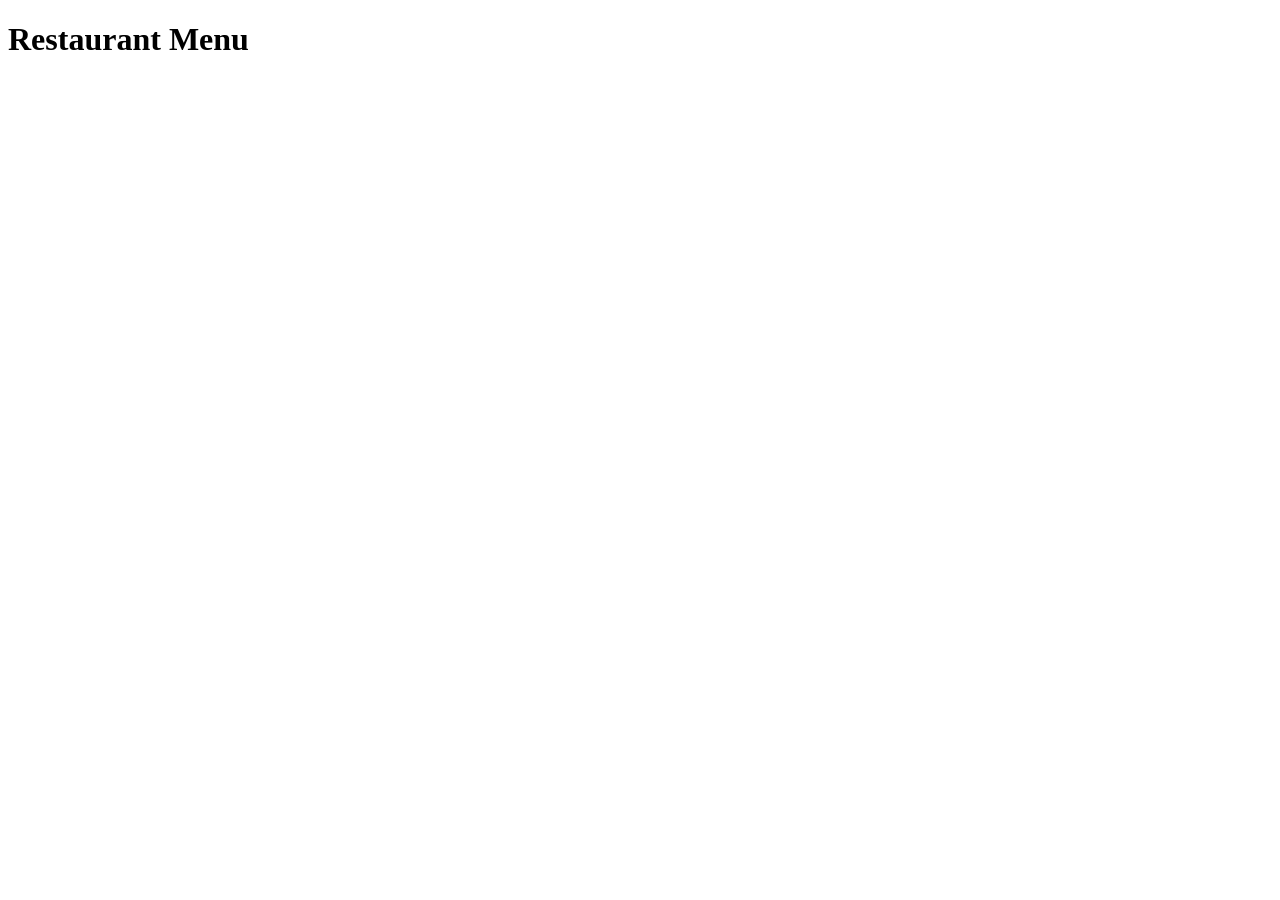
==== index.html @ 2ce2f13d "commit" ====
<!DOCTYPE html>
<html lang="en">
<head>
    <meta charset="UTF-8">
    <meta name="viewport" content="width=device-width, initial-scale=1.0">
    <title>Food</title>
</head>
<body>
    <h1>Restaurant Menu</h1>
</body>
</html>
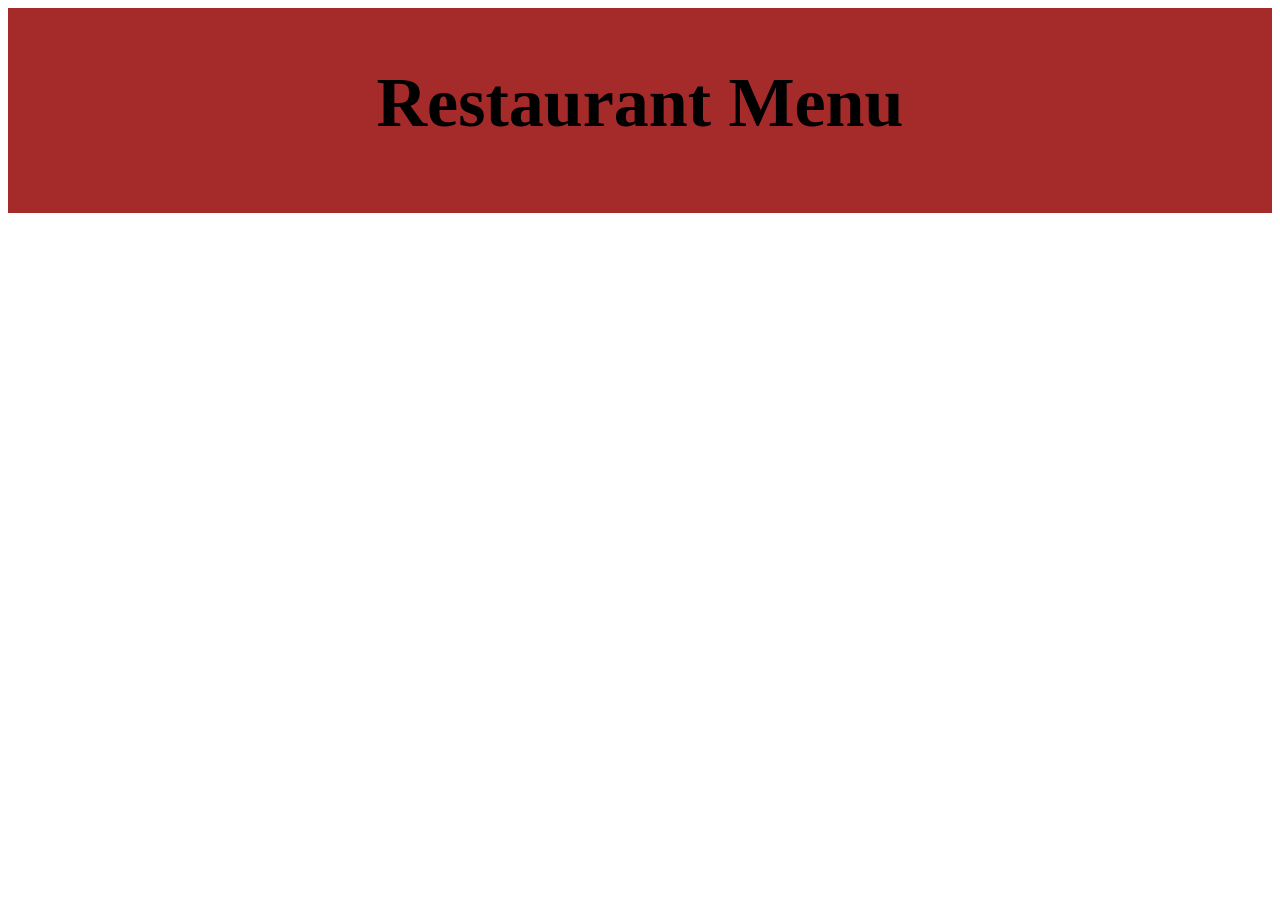
==== commit 8880713a: "commit" ====
--- a/index.html
+++ b/index.html
@@ -4,8 +4,9 @@
     <meta charset="UTF-8">
     <meta name="viewport" content="width=device-width, initial-scale=1.0">
     <title>Food</title>
+    <link rel="stylesheet" href="res.css">
 </head>
 <body>
-    <h1>Restaurant Menu</h1>
+    <h1 class="coolintro">Restaurant Menu</h1>
 </body>
 </html>
--- a/res.css
+++ b/res.css
@@ -0,0 +1,8 @@
+.coolintro{
+    text-align: center;
+    background-color: brown;
+    margin: 0;
+    height: 150px;
+    padding-top: 55px;
+    font-size: 70px;
+}
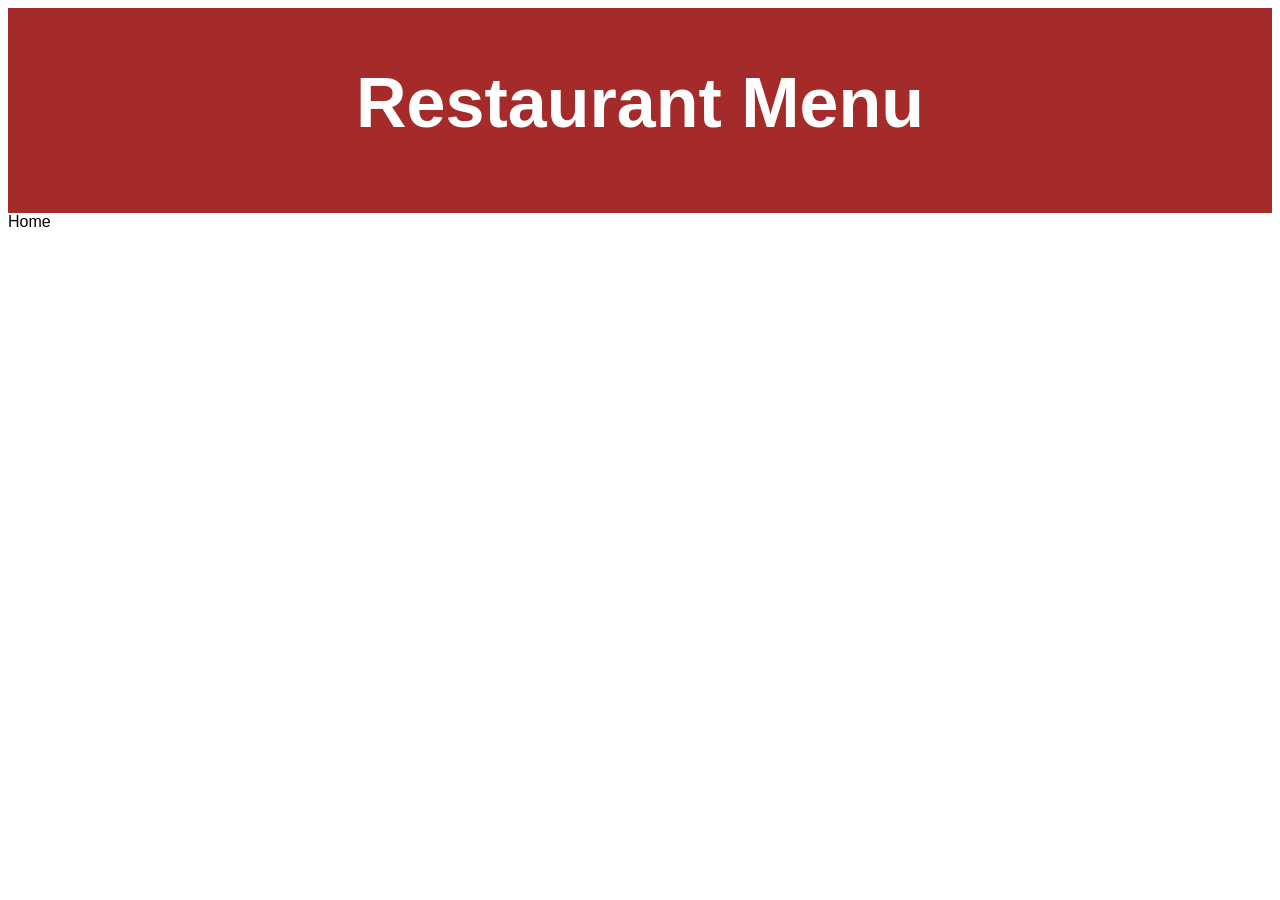
==== commit 014ed0dd: "commit" ====
--- a/index.html
+++ b/index.html
@@ -8,5 +8,8 @@
 </head>
 <body>
     <h1 class="coolintro">Restaurant Menu</h1>
+    <nav>
+        <a>Home</a>
+    </nav>
 </body>
 </html>
--- a/res.css
+++ b/res.css
@@ -1,3 +1,6 @@
+body{font-family: Arial, Helvetica, sans-serif;}
+
+
 .coolintro{
     text-align: center;
     background-color: brown;
@@ -5,4 +8,5 @@
     height: 150px;
     padding-top: 55px;
     font-size: 70px;
+    color: white;
 }
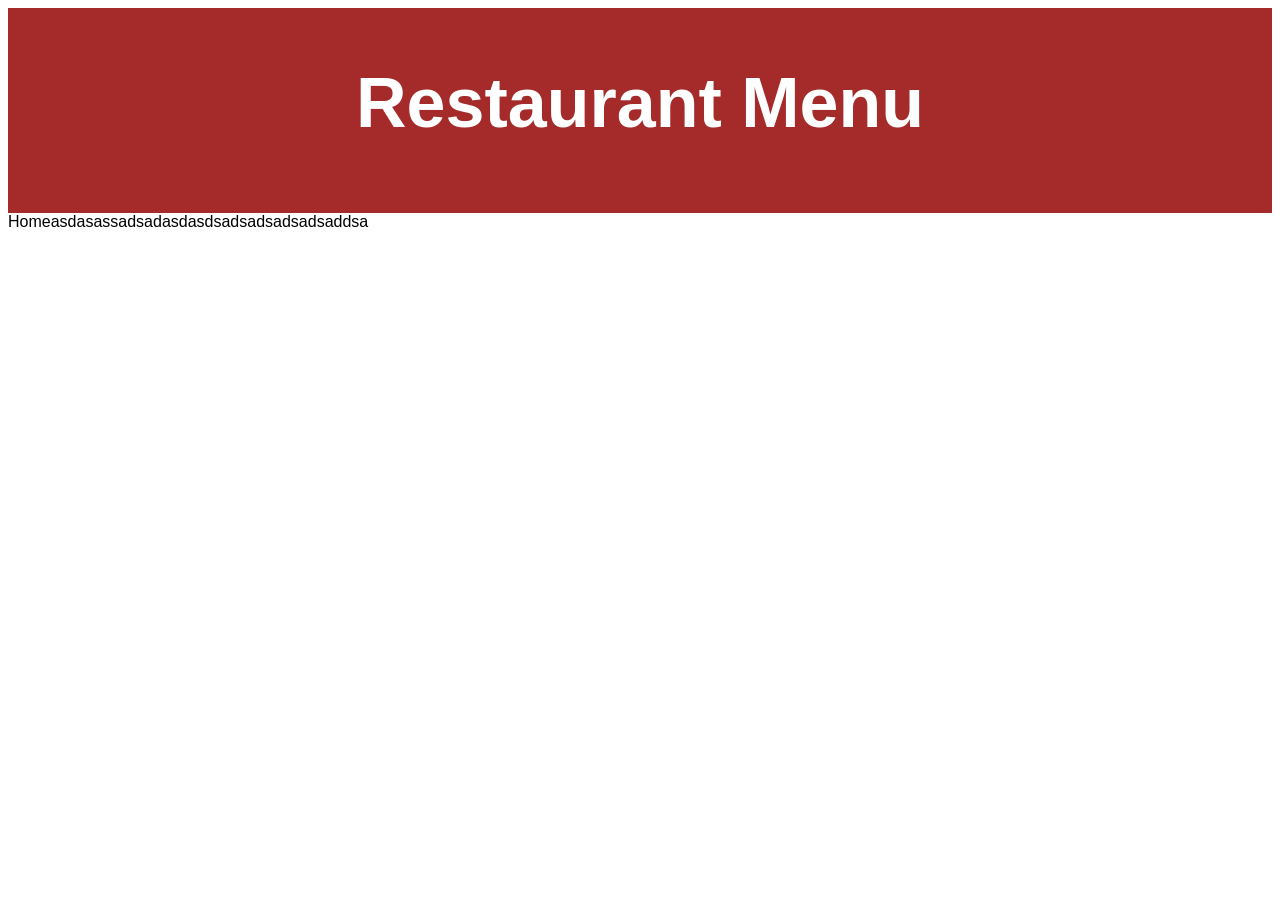
==== commit 6aaa6ae0: "commit" ====
--- a/index.html
+++ b/index.html
@@ -9,7 +9,6 @@
 <body>
     <h1 class="coolintro">Restaurant Menu</h1>
     <nav>
-        <a>Home</a>
-    </nav>
+        <a>Home</a>asdasassadsadasdasdsadsadsadsadsaddsa
 </body>
 </html>
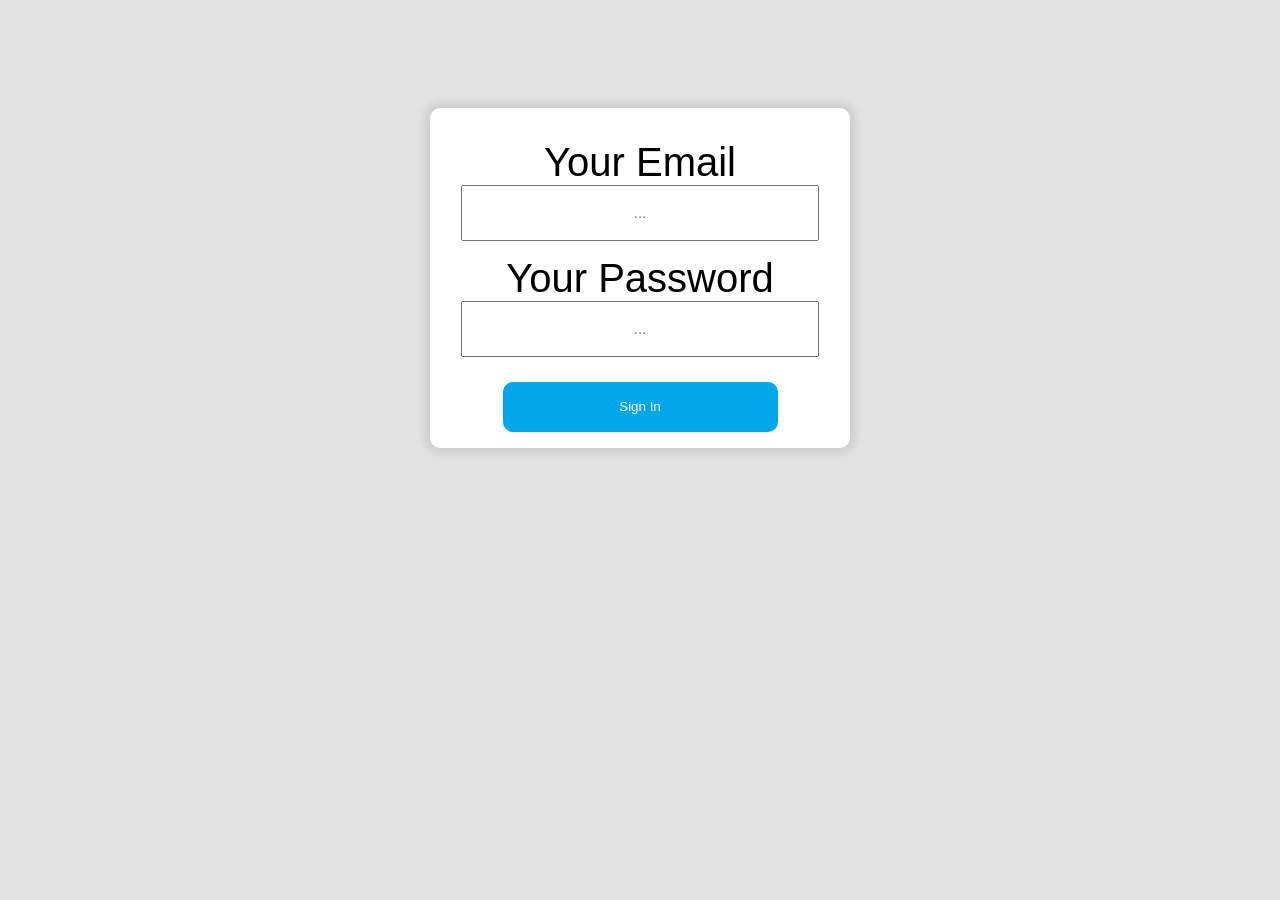
==== commit 155916ad: "commit" ====
--- a/index.html
+++ b/index.html
@@ -3,12 +3,103 @@
 <head>
     <meta charset="UTF-8">
     <meta name="viewport" content="width=device-width, initial-scale=1.0">
-    <title>Food</title>
+    <title>Login Page 2.0</title>
     <link rel="stylesheet" href="res.css">
+    <style>
+        body{
+            background-color: rgb(228, 227, 227);
+        }
+
+        .signbut{
+            height: 50px;
+            width: 275px;
+            margin-top: 25px;
+            background-color: rgb(0, 168, 235);
+            border: 10px solid rgb(0,168,235);
+            border-radius: 10px;
+            color: white;
+        }
+
+        .acc{
+            text-align: center;
+            width: 350px;
+            height: 50px;
+            font-size: 15px;
+        }
+
+        .center{
+            display: flex;
+            justify-content: center;
+        }
+
+        .mainguide{
+            width: 100%;
+            justify-content: center;
+            display: flex;
+        }
+
+        .maindis{
+            display: flex;
+            justify-content: center;
+            flex-direction: column;
+            background-color: white;
+            width: 400px;
+            height:320px;
+            margin-top: 100px;
+            border: 10px solid rgb(255, 255, 255);
+            border-radius: 10px;
+            box-shadow:0 0 10px 5px rgba(0,0,0,0.1) ;
+        }
+
+        .labels{
+            display: flex;
+            justify-content: center;
+            font-size: 40px;
+            margin-top: 15px;
+        }
+
+
+    </style>
 </head>
 <body>
-    <h1 class="coolintro">Restaurant Menu</h1>
-    <nav>
-        <a>Home</a>asdasassadsadasdasdsadsadsadsadsaddsa
+    <div class="mainguide">
+    <form class="maindis"
+     id="loginForm" 
+     action="hello" 
+     method="post">
+   <label class="labels" for="email">Your Email</label>
+  <div class="center">
+   <input 
+    type="email"
+    id="email" 
+    name="email" 
+    placeholder="..." 
+    class="acc" 
+    required> 
+  </div>
+
+     <!-- password -->
+  <label class="labels" for="password">Your Password</label>
+  <div class="center">
+   <input 
+   type="password" 
+   id="password" 
+   name="password" 
+   placeholder="..." 
+   class="acc" 
+   required> 
+  </div>
+
+    <!-- Sign In -->
+ <div class="center">
+  <button 
+  id="signin"
+  type="submit" 
+  class="signbut">Sign In</button>
+ </div>
+
+ </div>
+ </form>
+ </div>
 </body>
 </html>
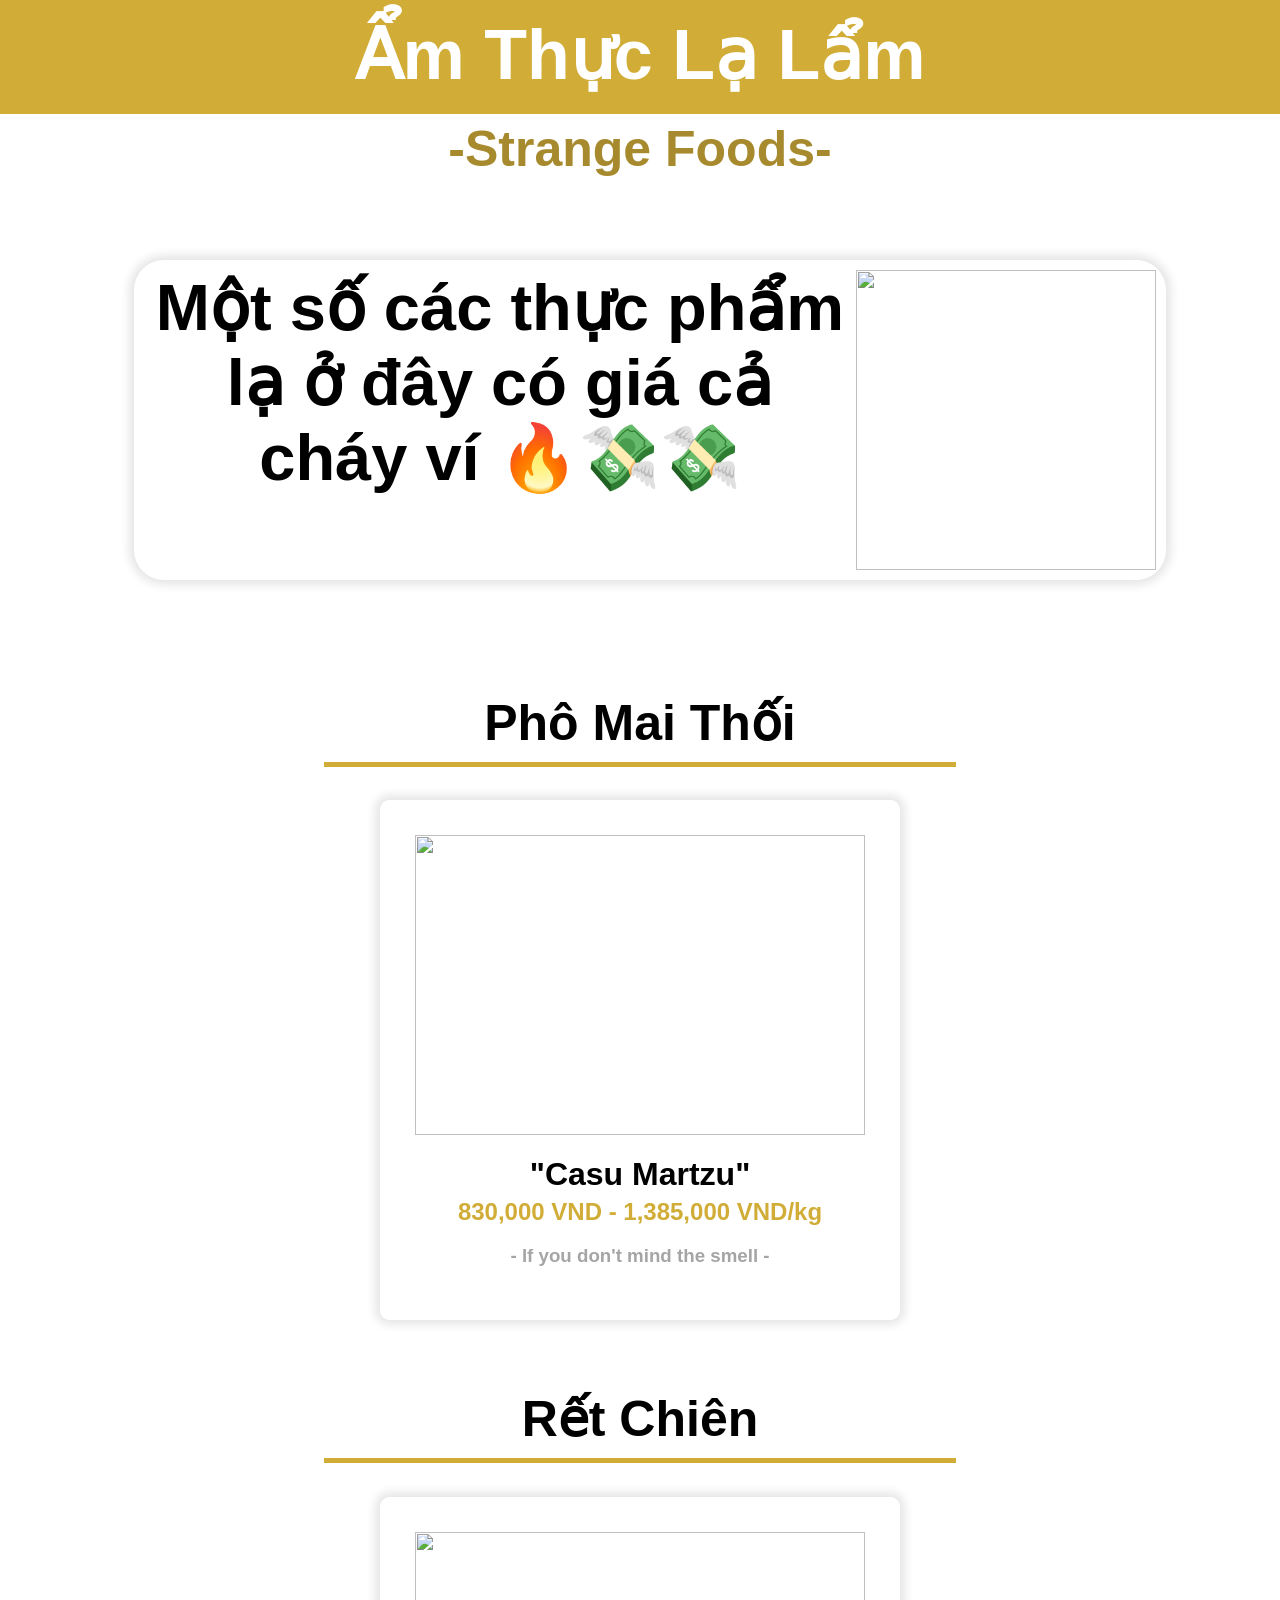
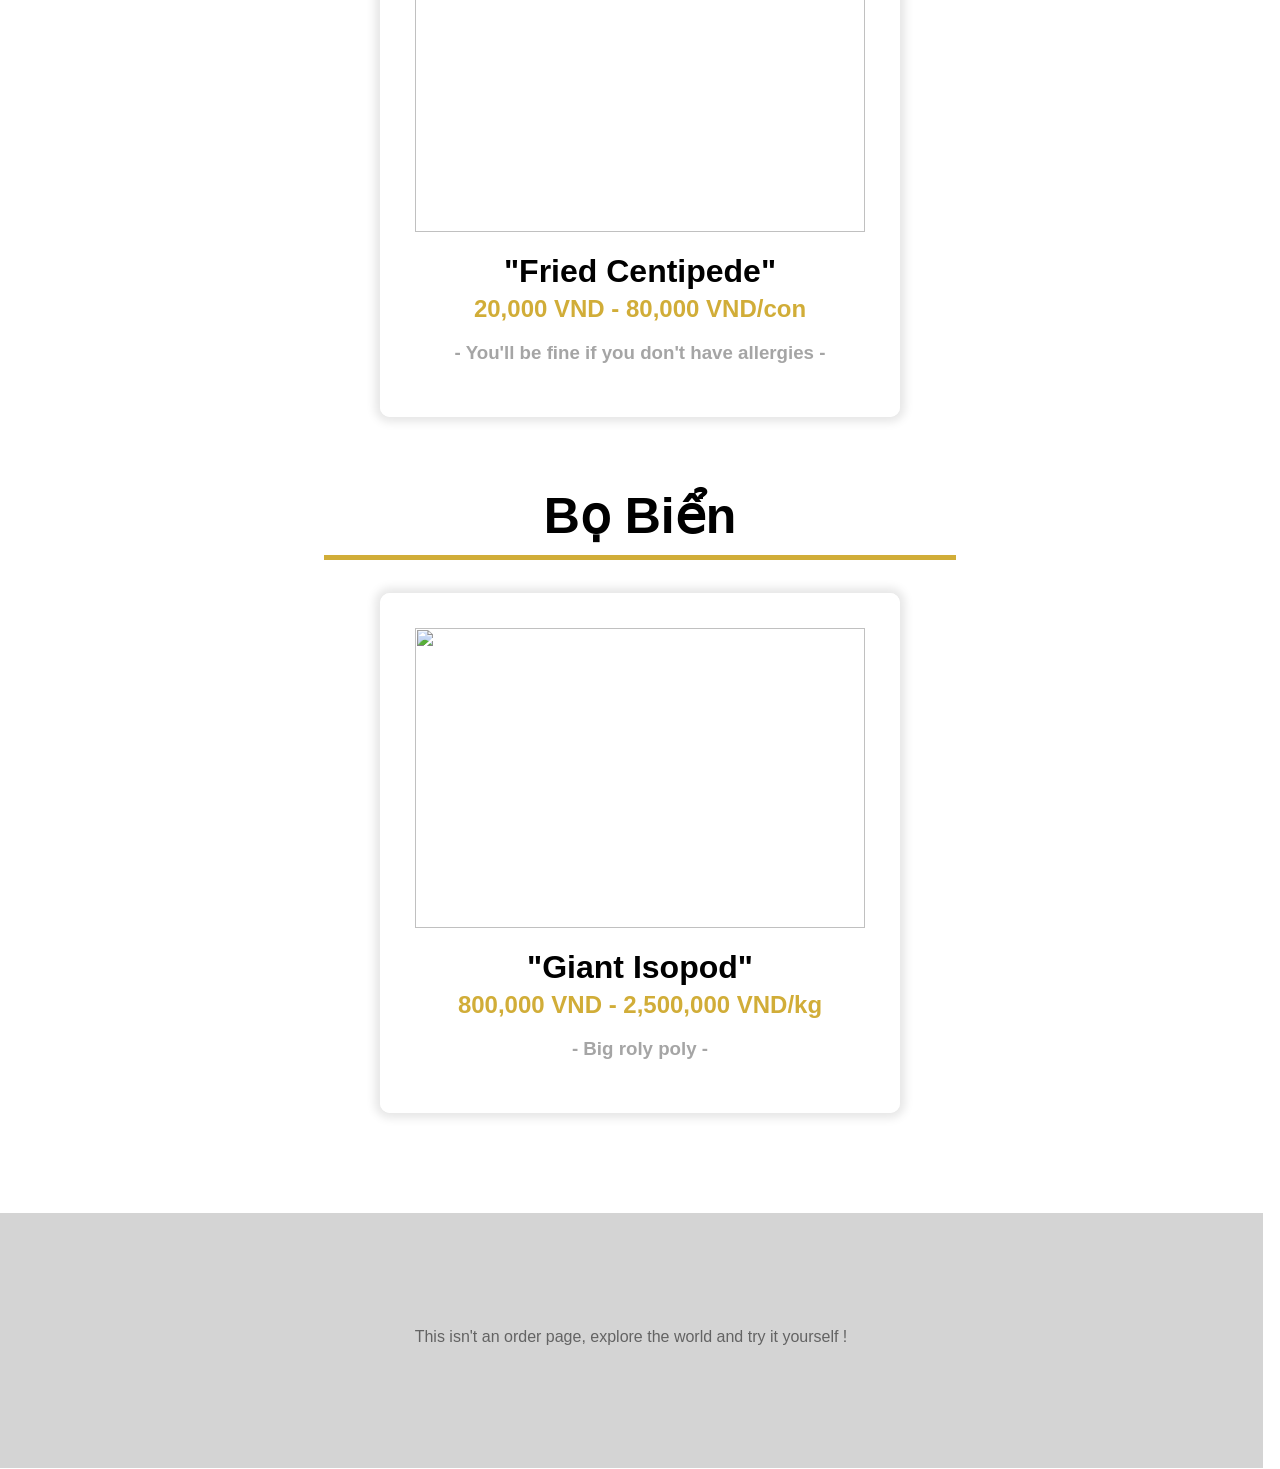
==== commit 7fe3b650: "commit" ====
--- a/index.html
+++ b/index.html
@@ -3,103 +3,52 @@
 <head>
     <meta charset="UTF-8">
     <meta name="viewport" content="width=device-width, initial-scale=1.0">
-    <title>Login Page 2.0</title>
+    <title>Ẩm Thực Lạ Lẩm</title>
     <link rel="stylesheet" href="res.css">
-    <style>
-        body{
-            background-color: rgb(228, 227, 227);
-        }
-
-        .signbut{
-            height: 50px;
-            width: 275px;
-            margin-top: 25px;
-            background-color: rgb(0, 168, 235);
-            border: 10px solid rgb(0,168,235);
-            border-radius: 10px;
-            color: white;
-        }
-
-        .acc{
-            text-align: center;
-            width: 350px;
-            height: 50px;
-            font-size: 15px;
-        }
-
-        .center{
-            display: flex;
-            justify-content: center;
-        }
-
-        .mainguide{
-            width: 100%;
-            justify-content: center;
-            display: flex;
-        }
-
-        .maindis{
-            display: flex;
-            justify-content: center;
-            flex-direction: column;
-            background-color: white;
-            width: 400px;
-            height:320px;
-            margin-top: 100px;
-            border: 10px solid rgb(255, 255, 255);
-            border-radius: 10px;
-            box-shadow:0 0 10px 5px rgba(0,0,0,0.1) ;
-        }
-
-        .labels{
-            display: flex;
-            justify-content: center;
-            font-size: 40px;
-            margin-top: 15px;
-        }
-
-
-    </style>
 </head>
 <body>
-    <div class="mainguide">
-    <form class="maindis"
-     id="loginForm" 
-     action="hello" 
-     method="post">
-   <label class="labels" for="email">Your Email</label>
-  <div class="center">
-   <input 
-    type="email"
-    id="email" 
-    name="email" 
-    placeholder="..." 
-    class="acc" 
-    required> 
-  </div>
+    <h1 class="coolintro">Ẩm Thực Lạ Lẩm</h1>
+    <h2 class="feacher">-Strange Foods-</h2>
+    <h1 class="intropt2">Một số các thực phẩm lạ ở đây có giá cả cháy ví 🔥💸💸
+    <img class="introimg" src="https://encrypted-tbn0.gstatic.com/images?q=tbn:ANd9GcQyxWKOx9w7g8HRg-pNd06ZO1IJ4x5mOTeAyaFzS35Rcw&s=10">
+    </h1>
 
-     <!-- password -->
-  <label class="labels" for="password">Your Password</label>
-  <div class="center">
-   <input 
-   type="password" 
-   id="password" 
-   name="password" 
-   placeholder="..." 
-   class="acc" 
-   required> 
-  </div>
+    <div class="hold">
+    <h1 class="Name">Phô Mai Thối</h1>
+    <div class="foodhold">
+    <li class="food">
+    <img class="truefood" src="https://encrypted-tbn0.gstatic.com/images?q=tbn:ANd9GcSZOzMlFJqpD6MZ63Nm744KlZnkgH3d5Vz-9KeTHUw9FQ&s=10"> 
+    <h1 class="foodname">"Casu Martzu"</h1> 
+    <h2 class="price">830,000 VND - 1,385,000 VND/kg</h2>  
+    <h3 class="des">- If you don't mind the smell -</h3>
+    </li>
+    </div>
+    </div>
 
-    <!-- Sign In -->
- <div class="center">
-  <button 
-  id="signin"
-  type="submit" 
-  class="signbut">Sign In</button>
- </div>
+    <div class="hold">
+    <h1 class="Name">Rết Chiên</h1>
+    <div class="foodhold">
+    <li class="food">
+    <img class="truefood" src="https://encrypted-tbn0.gstatic.com/images?q=tbn:ANd9GcRbBRYa8ykG9sRUw99BFnwH4VFjK2_NxEVDTG0CqMqtpQ&s=10"> 
+    <h1 class="foodname">"Fried Centipede"</h1> 
+    <h2 class="price">20,000 VND - 80,000 VND/con</h2>  
+    <h3 class="des">- You'll be fine if you don't have allergies -</h3>
+    </li>
+    </div>
+    </div>
 
- </div>
- </form>
- </div>
+    <div class="hold">
+    <a href="Bọ Biển.html" class="Name">Bọ Biển</a>
+    <div class="foodhold">
+    <a href="Bọ Biển.html" class="food">
+    <img class="truefood" src="https://encrypted-tbn0.gstatic.com/images?q=tbn:ANd9GcT6nEeXQAUSlKf4BeJL7e1FKlBrGvD1hKxEnSkqudDsVw&s=10"> 
+    <h1 class="foodname">"Giant Isopod"</h1> 
+    <h2 class="price">800,000 VND - 2,500,000 VND/kg</h2>  
+    <h3 class="des">- Big roly poly -</h3>
+    </a>
+    </div>
+    </div>
+    <footer>This isn't an order page, explore the world and try it yourself !</footer>
+        
 </body>
-</html>+
--- a/res.css
+++ b/res.css
@@ -3,10 +3,118 @@
 
 .coolintro{
     text-align: center;
-    background-color: brown;
-    margin: 0;
-    height: 150px;
-    padding-top: 55px;
+    background-color: rgb(209, 173, 56);
+    margin: -9px;
+    height: 100px;
+    padding-top: 15px;
     font-size: 70px;
     color: white;
+}
+
+.introimg{
+    height: 300px;
+    width: 300px;
+}
+
+.intropt2{
+    margin-left: 10%;
+    width: 80%;
+    text-align:center ;
+    font-size:65px;
+    margin-top: 70px;
+    padding: 10px;
+    background-color: rgb(255, 255, 255);
+    border-color:15px solid rgb(250, 250, 250);
+    box-shadow:0 0 10px 5px rgba(0,0,0,0.1) ;
+    border-radius: 30px;
+    display: flex;
+    flex-direction: row;
+}
+
+
+.feacher{
+    width: 100%;
+    height: 70px;
+    text-align: center;
+    font-size: 50px;
+    color: rgb(167, 138, 45);
+    margin-top: 15px;
+}
+
+.Name{
+    width: 50%;
+    margin-left: 25%;
+    margin-right: 25%;
+    border-bottom: 5px solid rgb(209, 173, 56);
+    text-align: center;
+    font-size: 50px;
+    padding-bottom: 10px;
+    margin-top: 70px;
+    color: black;
+    text-decoration: none;
+    font-weight: bold;
+    margin-bottom: 33.5px;
+}
+
+.food{
+    text-decoration: none;
+    height:500px;
+    width: 500px;
+    list-style-type: none;
+    display: flex;
+    flex-direction: column;
+    flex-wrap: wrap;
+    align-content:center ;
+    box-shadow:0 0 10px 5px rgba(0,0,0,0.1) ;
+    border: 10px solid white;
+    border-radius: 10px;
+}
+
+.hold{
+    width: 100%;
+    justify-content: center;
+    display: flex;
+    flex-direction: column;
+}
+
+.foodhold{
+    width: 100%;
+    display: flex;
+    align-items: center;
+    flex-direction: column;
+    gap: 30px;
+}
+
+.truefood{
+    width: 450px;
+    height: 300px;
+    margin-top: 25px;
+}
+
+.foodname{
+    text-align: center;
+    margin-bottom: 5px;
+    color:black;
+}
+
+.price{
+    color:rgb(209, 173, 56) ;
+    text-align: center;
+    margin: 0;
+}
+
+.des{
+    text-align: center;
+    color: rgb(165, 165, 165);
+}
+
+footer{
+    text-align: center;
+    height: 140px;
+    width: 100%;
+    margin: -9px;
+    margin-top:100px;
+    background-color: rgb(212, 212, 212);
+    padding-top: 115px;
+    color: rgb(99, 99, 99);
 }
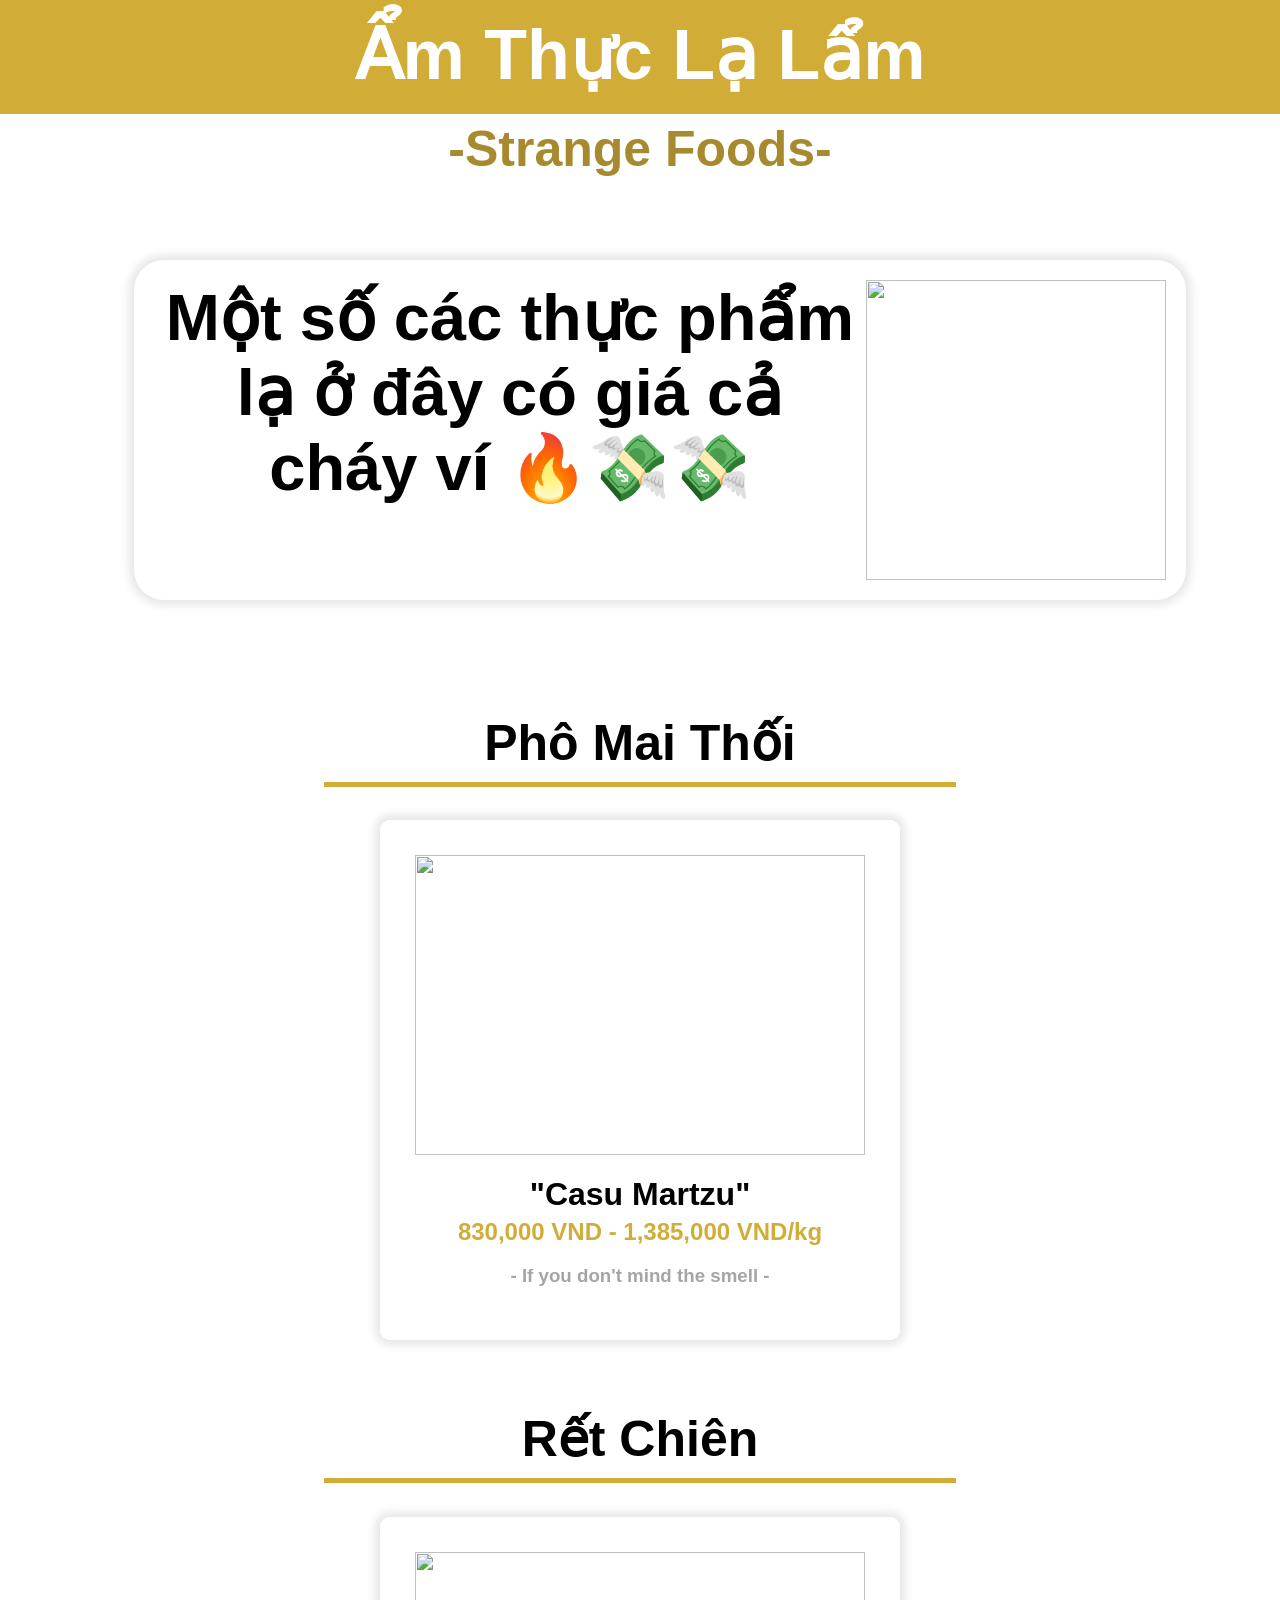
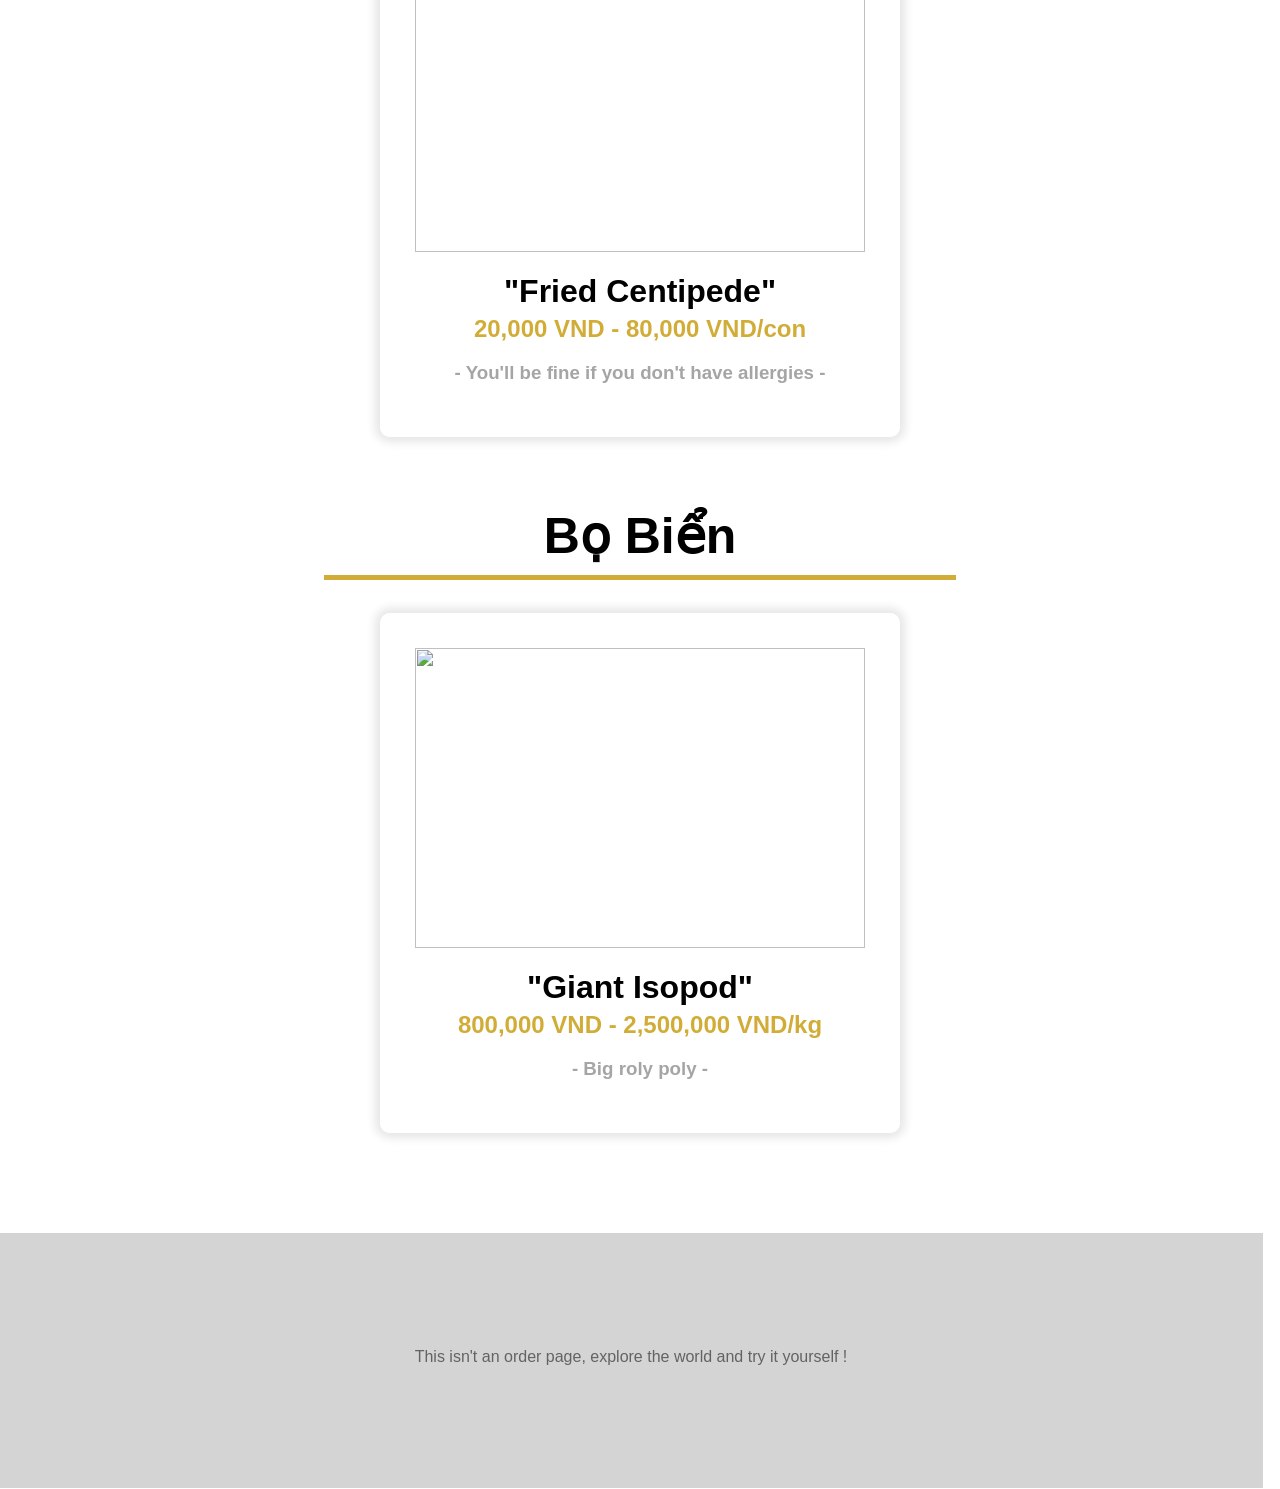
==== commit 81bff300: "commit" ====
--- a/index.html
+++ b/index.html
@@ -38,9 +38,9 @@
     </div>
 
     <div class="hold">
-    <a href="Bọ Biển.html" class="Name">Bọ Biển</a>
+    <a href="BoBien.html" class="Name">Bọ Biển</a>
     <div class="foodhold">
-    <a href="Bọ Biển.html" class="food">
+    <a href="BoBien.html" class="food">
     <img class="truefood" src="https://encrypted-tbn0.gstatic.com/images?q=tbn:ANd9GcT6nEeXQAUSlKf4BeJL7e1FKlBrGvD1hKxEnSkqudDsVw&s=10"> 
     <h1 class="foodname">"Giant Isopod"</h1> 
     <h2 class="price">800,000 VND - 2,500,000 VND/kg</h2>  
@@ -52,3 +52,5 @@
         
 </body>
 
+<!-- git add . -->
+
--- a/res.css
+++ b/res.css
@@ -22,7 +22,7 @@
     text-align:center ;
     font-size:65px;
     margin-top: 70px;
-    padding: 10px;
+    padding: 20px;
     background-color: rgb(255, 255, 255);
     border-color:15px solid rgb(250, 250, 250);
     box-shadow:0 0 10px 5px rgba(0,0,0,0.1) ;
